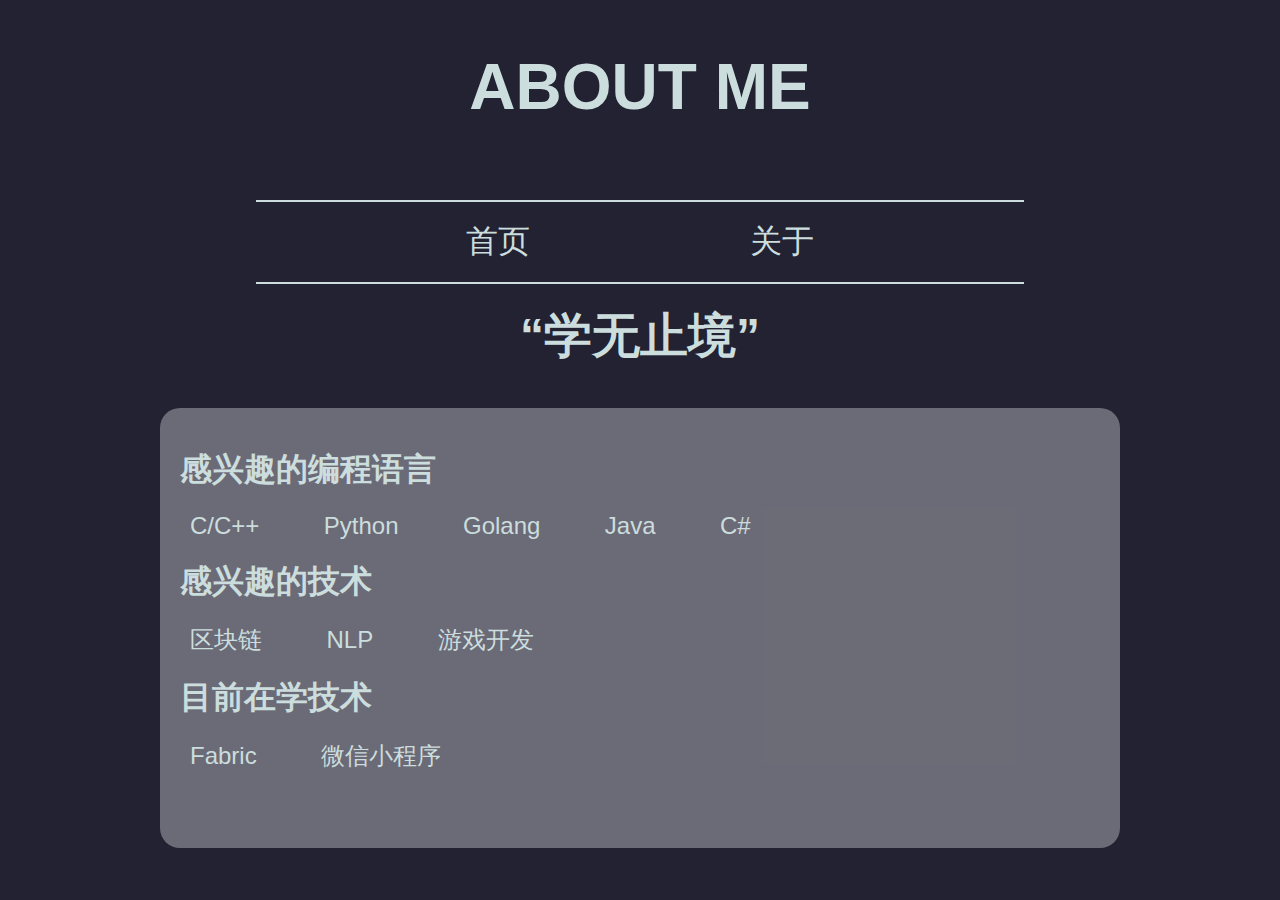
==== about/index.html @ c553704d "基本页面完善" ====
<!DOCTYPE html>
<html lang="en">

<head>
  <meta charset="UTF-8">
  <meta http-equiv="X-UA-Compatible" content="IE=edge">
  <meta name="viewport" content="width=device-width, initial-scale=1.0">
  <title>ABOUT ME</title>
  <link rel="stylesheet" href="./style.css">
</head>

<body>
  <header>
    <h2 id="title">ABOUT ME</h2>
  </header>
  <nav>
    <a href="./../index.html">首页</a>
    <a href="#">关于</a>
  </nav>
  <main>
    <h2>“学无止境”</h2>
    <div class="block" id="person">
      <h3>感兴趣的编程语言</h3>
      <a href="#">C/C++</a>
      <a href="#">Python</a>
      <a href="#">Golang</a>
      <a href="#">Java</a>
      <a href="#">C#</a>
      <h3>感兴趣的技术</h3>
      <a href="#">区块链</a>
      <a href="#">NLP</a>
      <a href="#">游戏开发</a>
      <h3>目前在学技术</h3>
      <a href="#">Fabric</a>
      <a href="#">微信小程序</a>
    </div>
  </main>
</body>

</html>
---- about/style.css ----
* {
  margin: 0;
  padding: 0;
  border: 0;
  text-decoration: none;
  list-style: none;
  color: #cdd;
  font-family: Helvetica;
}

html {
  background-color: #223;
}

header {
  width: 100%;
  min-height: 200px;
}

#title {
  font-size: 64px;
  font-weight: bolder;
  padding: 50px 0;
  text-align: center;
}

nav {
  margin: auto;
  max-width: 60%;
  min-width: 400px;
  min-height: 80px;
  border-top: 2px solid #cdd;
  border-bottom: 2px solid #cdd;
  display: flex;
  justify-content: space-evenly;
  align-items: center;
  flex-wrap: wrap;

}

nav a {
  font-size: 32px;
  padding: 5px 10px;
}

nav a:hover {
  background-color: #cdd;
  border-radius: 10px;
  color: #223;
}

main h2 {
  text-align: center;
  padding: 20px;
  font-size: 48px;
}

.block {
  background-color: #fff5;
  width: 75%;
  min-width: 400px;
  min-height: 400px;
  max-height: 100%;
  border-radius: 20px;
  margin: 20px auto;
  padding: 20px 0;
}

#person h3 {
  padding: 20px;
  font-size: 32px;
}

#person a {
  padding: 0 30px;
  font-size: 24px;
}

#person a:hover {
  color: #223;
}
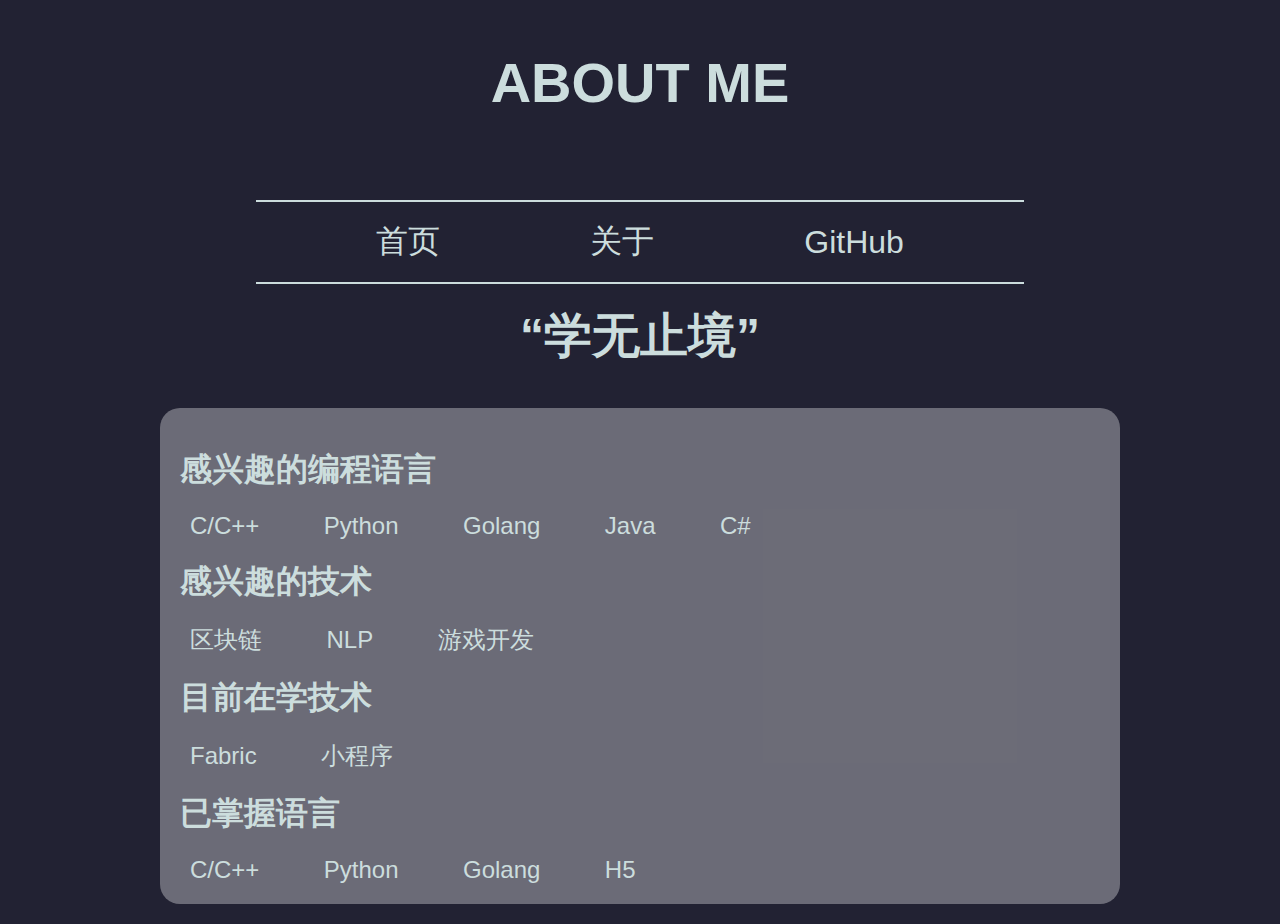
==== commit b0cf683b: "修改页面" ====
--- a/about/index.html
+++ b/about/index.html
@@ -16,6 +16,7 @@
   <nav>
     <a href="./../index.html">首页</a>
     <a href="#">关于</a>
+    <a href="https://github.com/jesspig">GitHub</a>
   </nav>
   <main>
     <h2>“学无止境”</h2>
@@ -32,7 +33,12 @@
       <a href="#">游戏开发</a>
       <h3>目前在学技术</h3>
       <a href="#">Fabric</a>
-      <a href="#">微信小程序</a>
+      <a href="#">小程序</a>
+      <h3>已掌握语言</h3>
+      <a href="#">C/C++</a>
+      <a href="#">Python</a>
+      <a href="#">Golang</a>
+      <a href="#">H5</a>
     </div>
   </main>
 </body>
--- a/about/style.css
+++ b/about/style.css
@@ -18,7 +18,7 @@
 }
 
 #title {
-  font-size: 64px;
+  font-size: 56px;
   font-weight: bolder;
   padding: 50px 0;
   text-align: center;
@@ -26,8 +26,7 @@
 
 nav {
   margin: auto;
-  max-width: 60%;
-  min-width: 400px;
+  width: 60%;
   min-height: 80px;
   border-top: 2px solid #cdd;
   border-bottom: 2px solid #cdd;
@@ -35,12 +34,12 @@
   justify-content: space-evenly;
   align-items: center;
   flex-wrap: wrap;
-
 }
 
 nav a {
   font-size: 32px;
   padding: 5px 10px;
+  margin: 0 20px;
 }
 
 nav a:hover {
@@ -58,7 +57,6 @@
 .block {
   background-color: #fff5;
   width: 75%;
-  min-width: 400px;
   min-height: 400px;
   max-height: 100%;
   border-radius: 20px;
